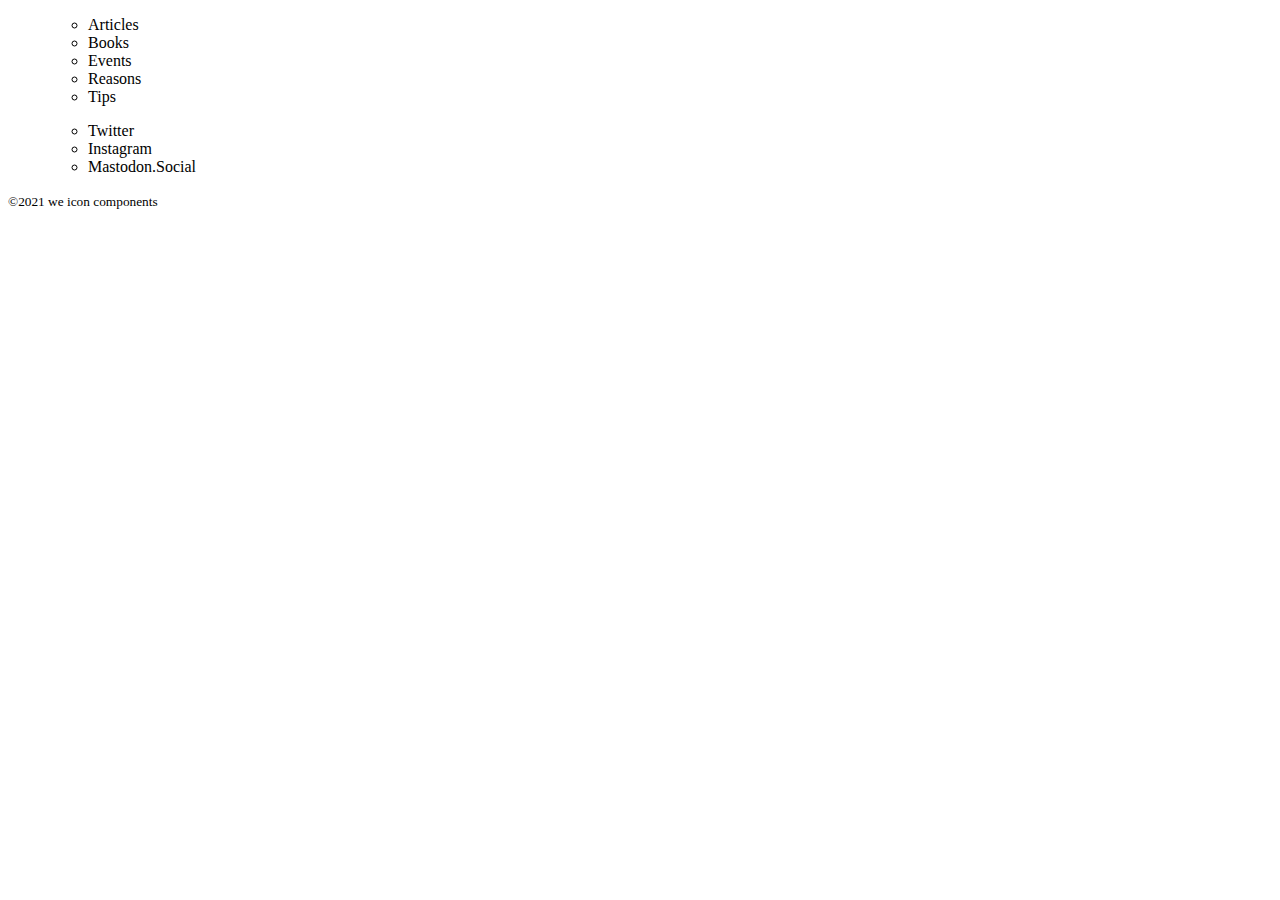
==== src/html/index.html @ 9f282014 "Create html structure of the page" ====
<!DOCTYPE html>
<html lang="es">
  <head>
    <meta charset="UTF-8" />
    <meta name="viewport" content="width=device-width, initial-scale=1" />
    <title>Anonymous proxy</title>
    <link
      href="https://fonts.googleapis.com/css?family=Roboto&display=swap"
      rel="stylesheet"
    />
    <link rel="stylesheet" href="./assets/css/main.css" />
    <link rel="icon" href="./assets/images/favicon.png" />
  </head>

  <body>
    <include src="./partials/header.html"></include>
    <include src="./partials/main.html"></include>
    <footer>
      <menu>
        <ul>
          <li>Articles</li>
          <li>Books</li>
          <li>Events</li>
          <li>Reasons</li>
          <li>Tips</li>
        </ul>
      </menu>
      <menu class="social_Media">
        <ul>
          <li>Twitter</li>
          <li>Instagram</li>
          <li>Mastodon.Social</li>
        </ul>
      </menu>

      <small> &copy;2021 we icon components</small>
    </footer>

    <script src="./assets/js/main.js"></script>
  </body>
</html>
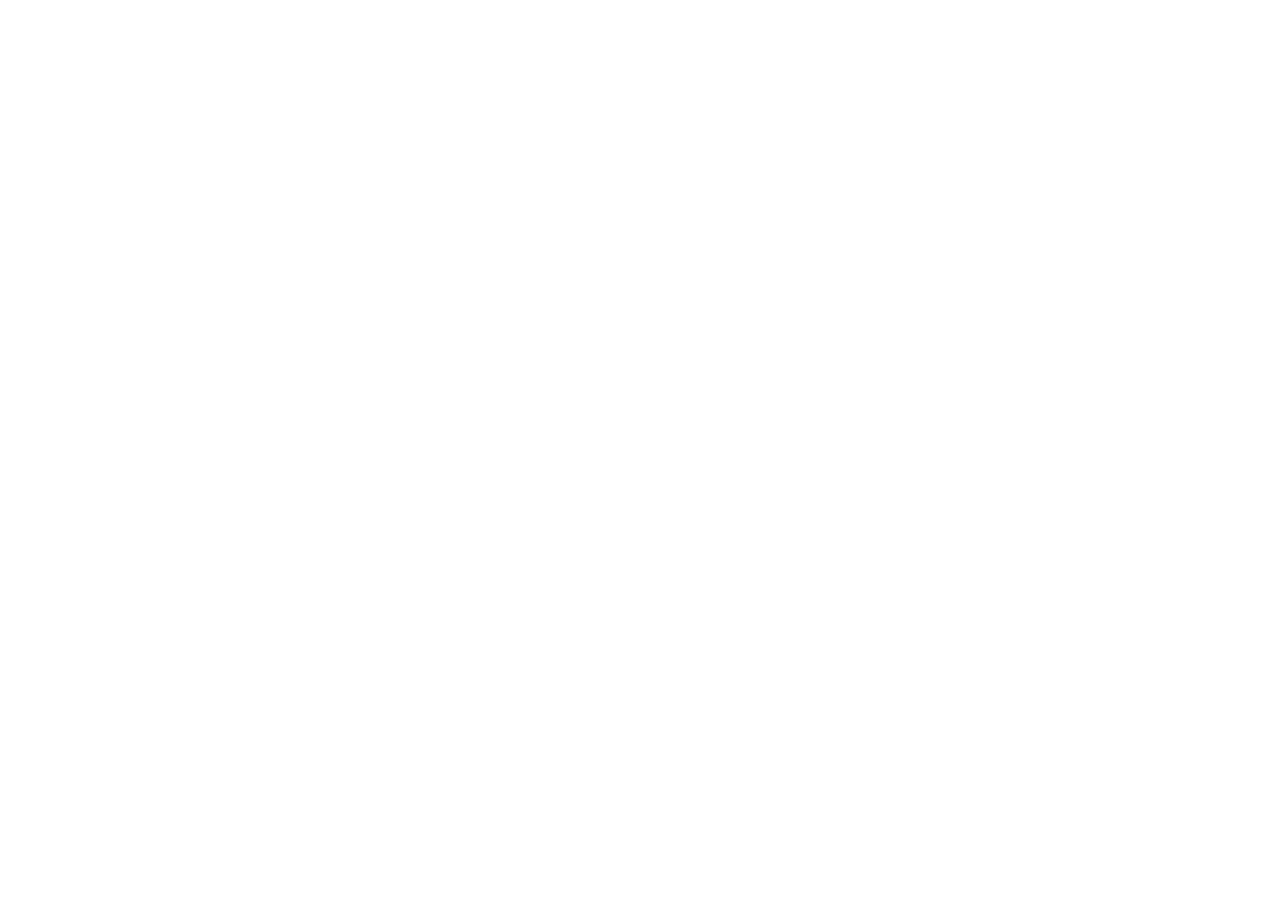
==== commit 2e8cfdfa: "Add favicon" ====
--- a/src/html/index.html
+++ b/src/html/index.html
@@ -4,38 +4,31 @@
     <meta charset="UTF-8" />
     <meta name="viewport" content="width=device-width, initial-scale=1" />
     <title>Anonymous proxy</title>
+    <link rel="preconnect" href="https://fonts.googleapis.com" />
+    <link rel="preconnect" href="https://fonts.gstatic.com" crossorigin />
     <link
-      href="https://fonts.googleapis.com/css?family=Roboto&display=swap"
+      href="https://fonts.googleapis.com/css2?family=Roboto&display=swap"
       rel="stylesheet"
     />
+    <link rel="preconnect" href="https://fonts.googleapis.com" />
+    <link rel="preconnect" href="https://fonts.gstatic.com" crossorigin />
+    <link
+      href="https://fonts.googleapis.com/css2?family=Roboto+Slab:wght@100;400;500;700&display=swap"
+      rel="stylesheet"
+    />
+    <link
+      rel="stylesheet"
+      href="https://pro.fontawesome.com/releases/v5.10.0/css/all.css"
+      integrity="sha384-AYmEC3Yw5cVb3ZcuHtOA93w35dYTsvhLPVnYs9eStHfGJvOvKxVfELGroGkvsg+p"
+      crossorigin="anonymous"
+    />
     <link rel="stylesheet" href="./assets/css/main.css" />
-    <link rel="icon" href="./assets/images/favicon.png" />
+    <link rel="icon" href="./assets/images/paisaje-urbano.png" />
   </head>
 
   <body>
     <include src="./partials/header.html"></include>
     <include src="./partials/main.html"></include>
-    <footer>
-      <menu>
-        <ul>
-          <li>Articles</li>
-          <li>Books</li>
-          <li>Events</li>
-          <li>Reasons</li>
-          <li>Tips</li>
-        </ul>
-      </menu>
-      <menu class="social_Media">
-        <ul>
-          <li>Twitter</li>
-          <li>Instagram</li>
-          <li>Mastodon.Social</li>
-        </ul>
-      </menu>
-
-      <small> &copy;2021 we icon components</small>
-    </footer>
-
-    <script src="./assets/js/main.js"></script>
+    <include src="./partials/footer.html"></include>
   </body>
 </html>
